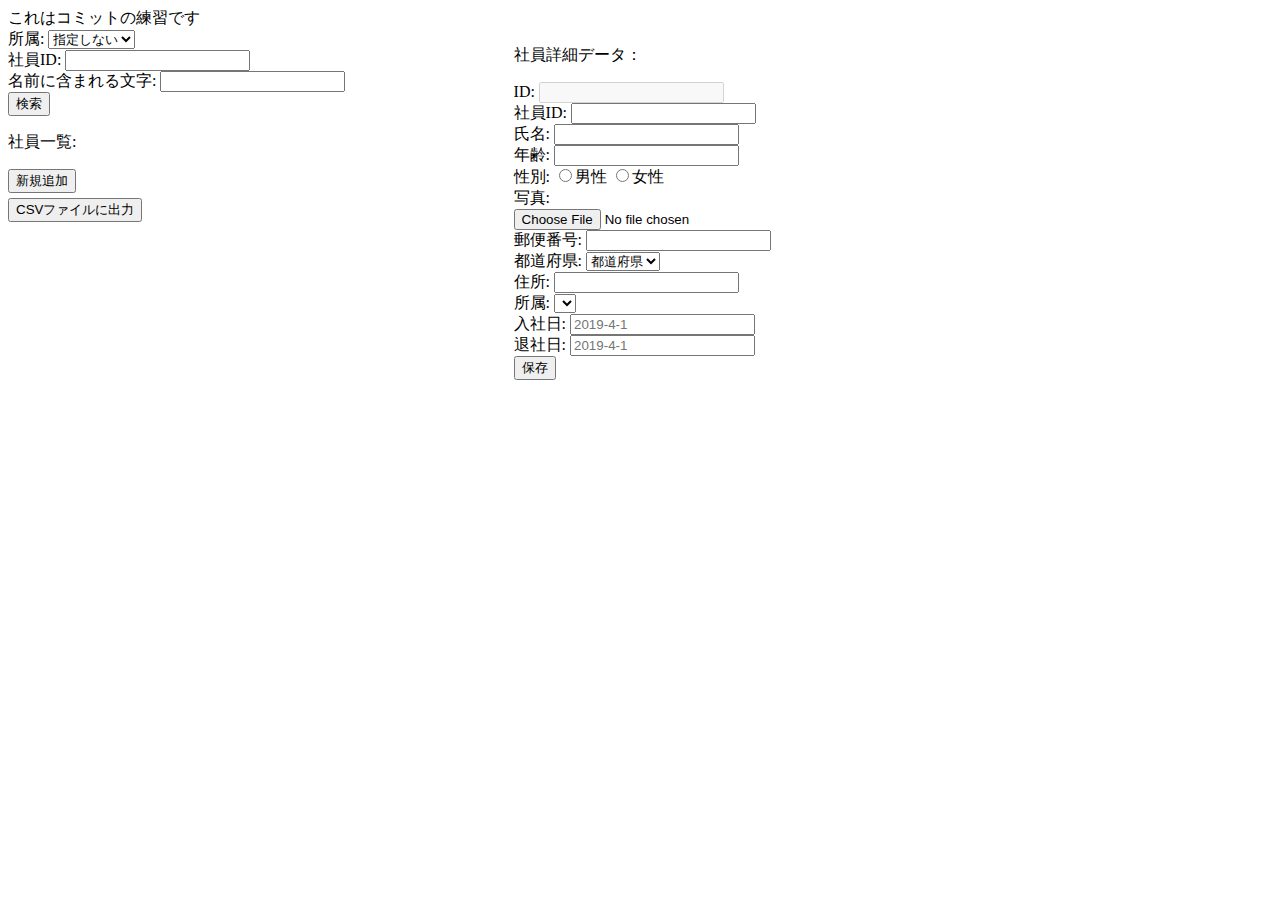
==== src/main/webapp/Employee.html @ 92c852af "second commit" ====
<!DOCTYPE html>
<html lang="ja">
<head>
<meta charset="UTF-8">
<meta http-equiv="Pragma" content="no-cache" />
<meta http-equiv="cache-control" content="no-cache" />
<meta http-equiv="expires" content="0" />
<title>社員管理ページ</title>
<link rel="stylesheet" href="css/employeeStyle.css">
</head>
<body>
これはコミットの練習です

	<div class="main clearfix">
		<div id="list">
			<form id="employeeSelector">
				<div>
					<label for="postIdParam">所属:</label>
					<select name="postIdParam" id="postIdParam">
					</select>
				</div>
				<div>
					<label for="empIdParam">社員ID:</label>
					<input type="text" maxlength="10" name="empIdParam" id="empIdParam">
				</div>
				<div>
					<label for="nameParam">名前に含まれる文字:</label>
					<input type="text" maxlength="10" name="nameParam" id="nameParam">
				</div>
				<button id="findEmployee">検索</button>
			</form>
			<p>社員一覧:</p>
			<div id="employees"></div>
			<div id="insertBlock">
				<button type="button" id="newEmployee">新規追加</button>
			</div>
            <div>
				<button id="downloadCsv" onclick="location.href='api/employees/csv'">CSVファイルに出力</button>
            </div>
		</div>
		<div id="detail">
			<p>社員詳細データ：</p>
			<form id="employeeForm" enctype="multipart/form-data">
				<div class="error"></div>
				<div>
					<label for="id">ID:</label>
					<input type="text" name="id" id="id" disabled>
				</div>
				<div>
					<label for="empId">社員ID:</label>
					<input type="text" maxlength="10" name="empId" id="empId">
				</div>
				<div>
					<label for="name">氏名:</label>
					<input type="text" maxlength="40" name="name" id="name">
				</div>
				<div>
					<label for="age">年齢:</label>
					<input type="text" name="age" id="age">
				</div>
				<div>
					性別:
					<label><input type="radio" name="gender" value="MAN">男性</label>
					<label><input type="radio" name="gender" value="WOMAN">女性</label>
				</div>
				<div>
					写真:
					<div id="currentPhoto"></div>
					<label><input type="file" name="photo" size="50"></label>
					<input type="hidden" name="photoId" id="photoId" value="0">
				</div>
				<div>
					<label for="zip">郵便番号:</label>
					<input type="text" maxlength="10" name="zip" id="zip">
				</div>
				<div>
					<label for="pref">都道府県:</label>
					<select name="pref" id="pref">
						<option value="" selected>都道府県</option>
						<option value="北海道">北海道</option>
						<option value="青森県">青森県</option>
						<option value="岩手県">岩手県</option>
						<option value="宮城県">宮城県</option>
						<option value="秋田県">秋田県</option>
						<option value="山形県">山形県</option>
						<option value="福島県">福島県</option>
						<option value="茨城県">茨城県</option>
						<option value="栃木県">栃木県</option>
						<option value="群馬県">群馬県</option>
						<option value="埼玉県">埼玉県</option>
						<option value="千葉県">千葉県</option>
						<option value="東京都">東京都</option>
						<option value="神奈川県">神奈川県</option>
						<option value="新潟県">新潟県</option>
						<option value="富山県">富山県</option>
						<option value="石川県">石川県</option>
						<option value="福井県">福井県</option>
						<option value="山梨県">山梨県</option>
						<option value="長野県">長野県</option>
						<option value="岐阜県">岐阜県</option>
						<option value="静岡県">静岡県</option>
						<option value="愛知県">愛知県</option>
						<option value="三重県">三重県</option>
						<option value="滋賀県">滋賀県</option>
						<option value="京都府">京都府</option>
						<option value="大阪府">大阪府</option>
						<option value="兵庫県">兵庫県</option>
						<option value="奈良県">奈良県</option>
						<option value="和歌山県">和歌山県</option>
						<option value="鳥取県">鳥取県</option>
						<option value="島根県">島根県</option>
						<option value="岡山県">岡山県</option>
						<option value="広島県">広島県</option>
						<option value="山口県">山口県</option>
						<option value="徳島県">徳島県</option>
						<option value="香川県">香川県</option>
						<option value="愛媛県">愛媛県</option>
						<option value="高知県">高知県</option>
						<option value="福岡県">福岡県</option>
						<option value="佐賀県">佐賀県</option>
						<option value="長崎県">長崎県</option>
						<option value="熊本県">熊本県</option>
						<option value="大分県">大分県</option>
						<option value="宮崎県">宮崎県</option>
						<option value="鹿児島県">鹿児島県</option>
						<option value="沖縄県">沖縄県</option>
					</select>
				</div>
				<div>
					<label for="address">住所:</label>
 		 	        <input type="text" maxlength="100" name="address" id="address">
				</div>
				<div>
					<label for="postId">所属:</label>
					<select name="postId" id="postId">
					</select>
				</div>
				<div>
					<label for="enterDate">入社日:</label>
					<input type="text" name="enterDate" id="enterDate" placeholder="2019-4-1">
				</div>
				<div>
					<label for="retireDate">退社日:</label>
            		<input type="text" name="retireDate" id="retireDate" placeholder="2019-4-1">
            	</div>
            	<div>
					<button id="saveEmployee">保存</button>
            	</div>
			</form>
		</div>
	</div>

	<script src="js/jquery-3.3.1.min.js"></script>
	<script src="js/employee.js"></script>

</body>
</html>
---- src/main/webapp/css/employeeStyle.css ----
@CHARSET "UTF-8";

th {
	background:steelblue;
}

#list {
	float: left;
	width: 40%;
}

#detail {
	float: left;
	width: 60%
}

#insertBlock {
	margin: 5px 0px
}

div .error {
	color: red;
}

.clearfix::after {
	content: "";
	display: block;
	clear: both;
}
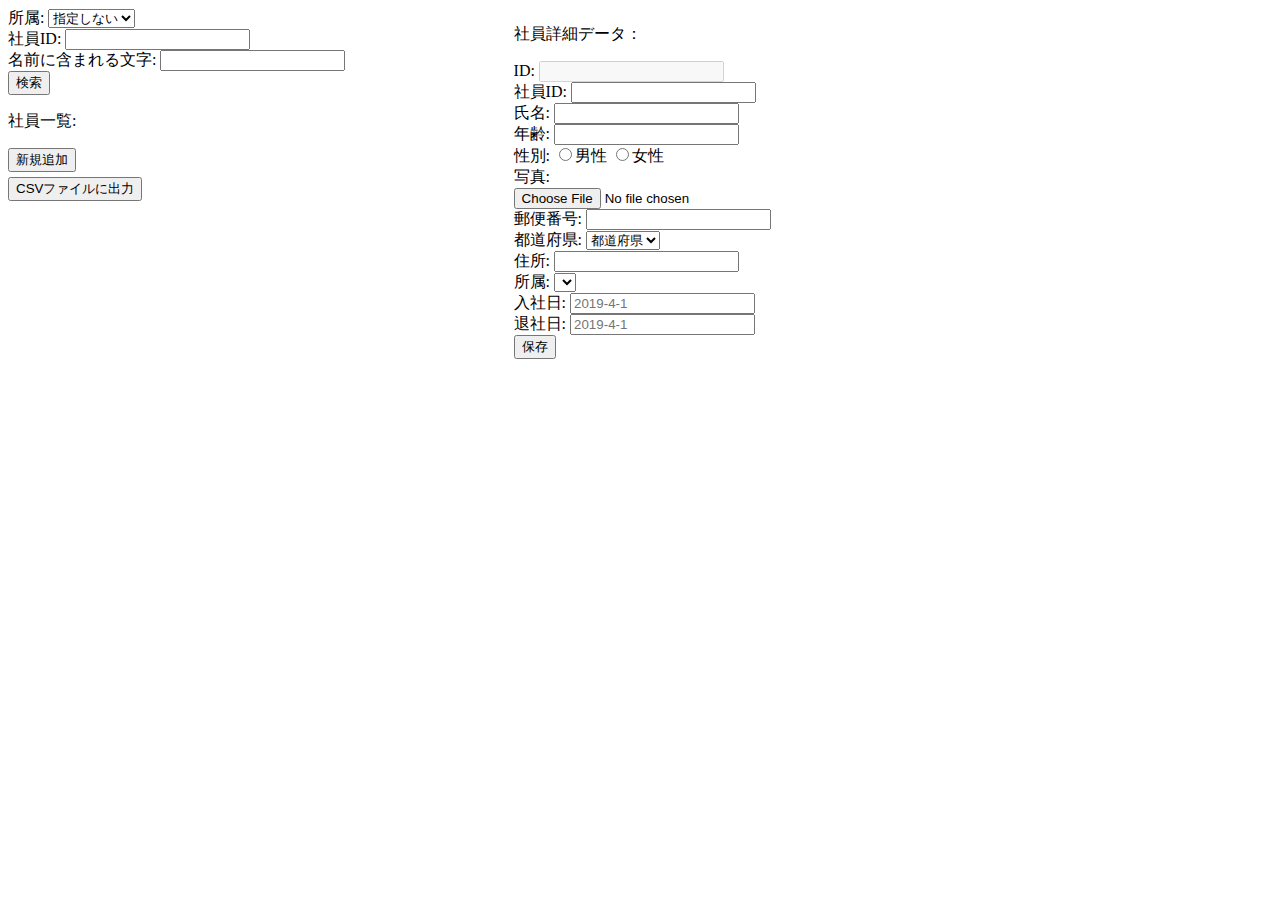
==== commit 898cd1e2: "third commit" ====
--- a/src/main/webapp/Employee.html
+++ b/src/main/webapp/Employee.html
@@ -9,7 +9,6 @@
 <link rel="stylesheet" href="css/employeeStyle.css">
 </head>
 <body>
-これはコミットの練習です
 
 	<div class="main clearfix">
 		<div id="list">
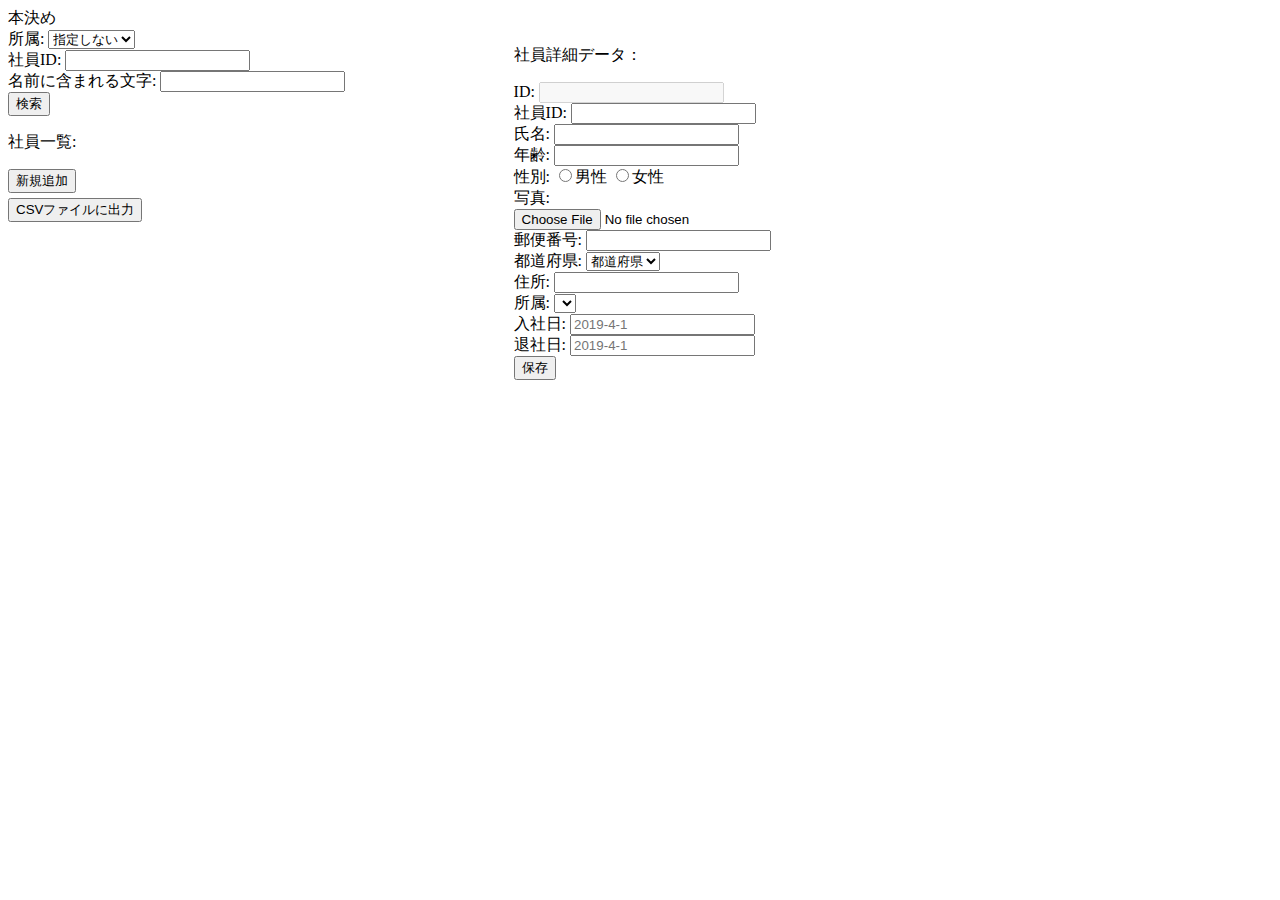
==== commit ecc8a1c0: "determine" ====
--- a/src/main/webapp/Employee.html
+++ b/src/main/webapp/Employee.html
@@ -9,7 +9,7 @@
 <link rel="stylesheet" href="css/employeeStyle.css">
 </head>
 <body>
-
+本決め
 	<div class="main clearfix">
 		<div id="list">
 			<form id="employeeSelector">
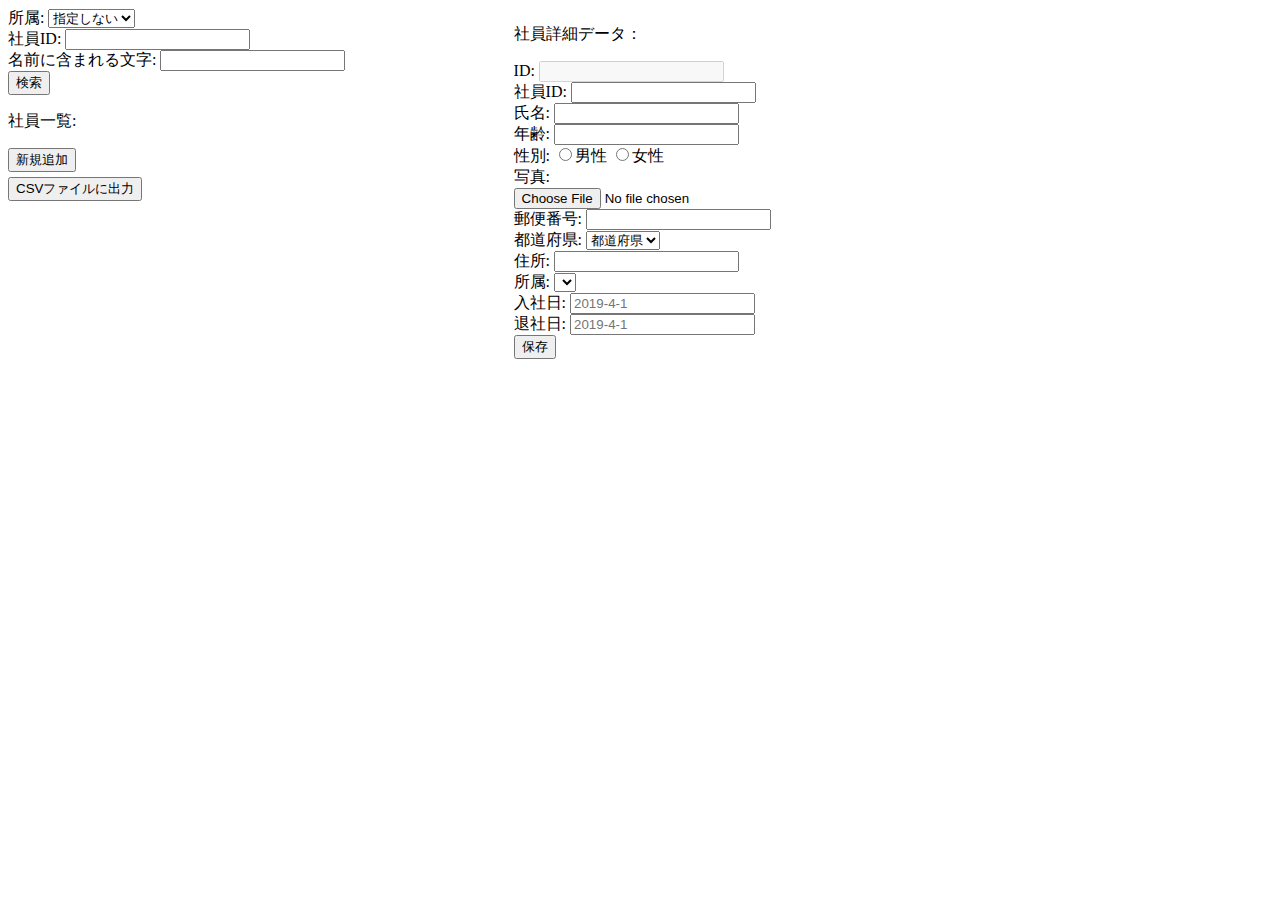
==== commit 31796725: "return" ====
--- a/src/main/webapp/Employee.html
+++ b/src/main/webapp/Employee.html
@@ -9,7 +9,6 @@
 <link rel="stylesheet" href="css/employeeStyle.css">
 </head>
 <body>
-本決め
 	<div class="main clearfix">
 		<div id="list">
 			<form id="employeeSelector">
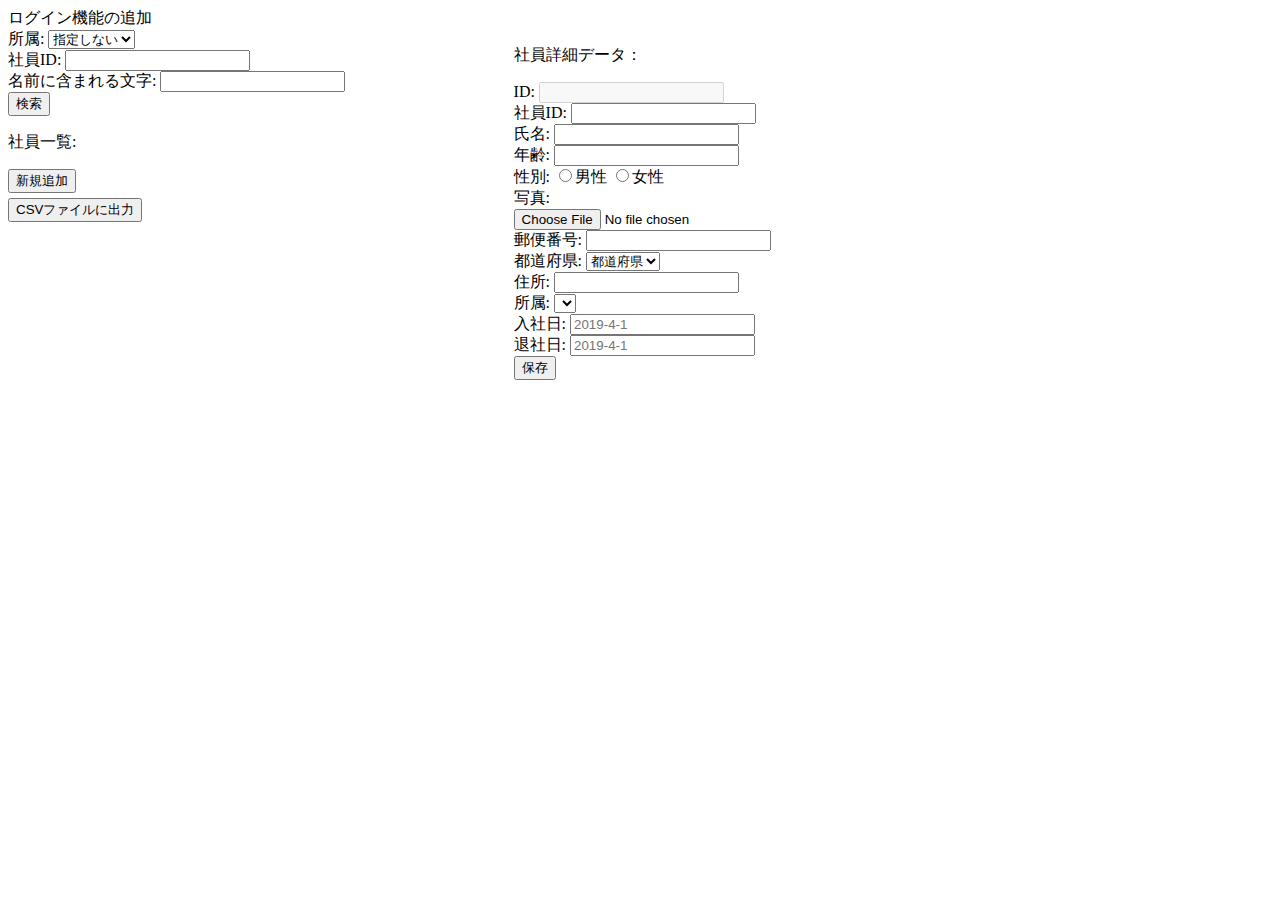
==== commit 7978d84a: "#1 ログイン機能の実装" ====
--- a/src/main/webapp/Employee.html
+++ b/src/main/webapp/Employee.html
@@ -9,6 +9,8 @@
 <link rel="stylesheet" href="css/employeeStyle.css">
 </head>
 <body>
+
+ログイン機能の追加
 	<div class="main clearfix">
 		<div id="list">
 			<form id="employeeSelector">
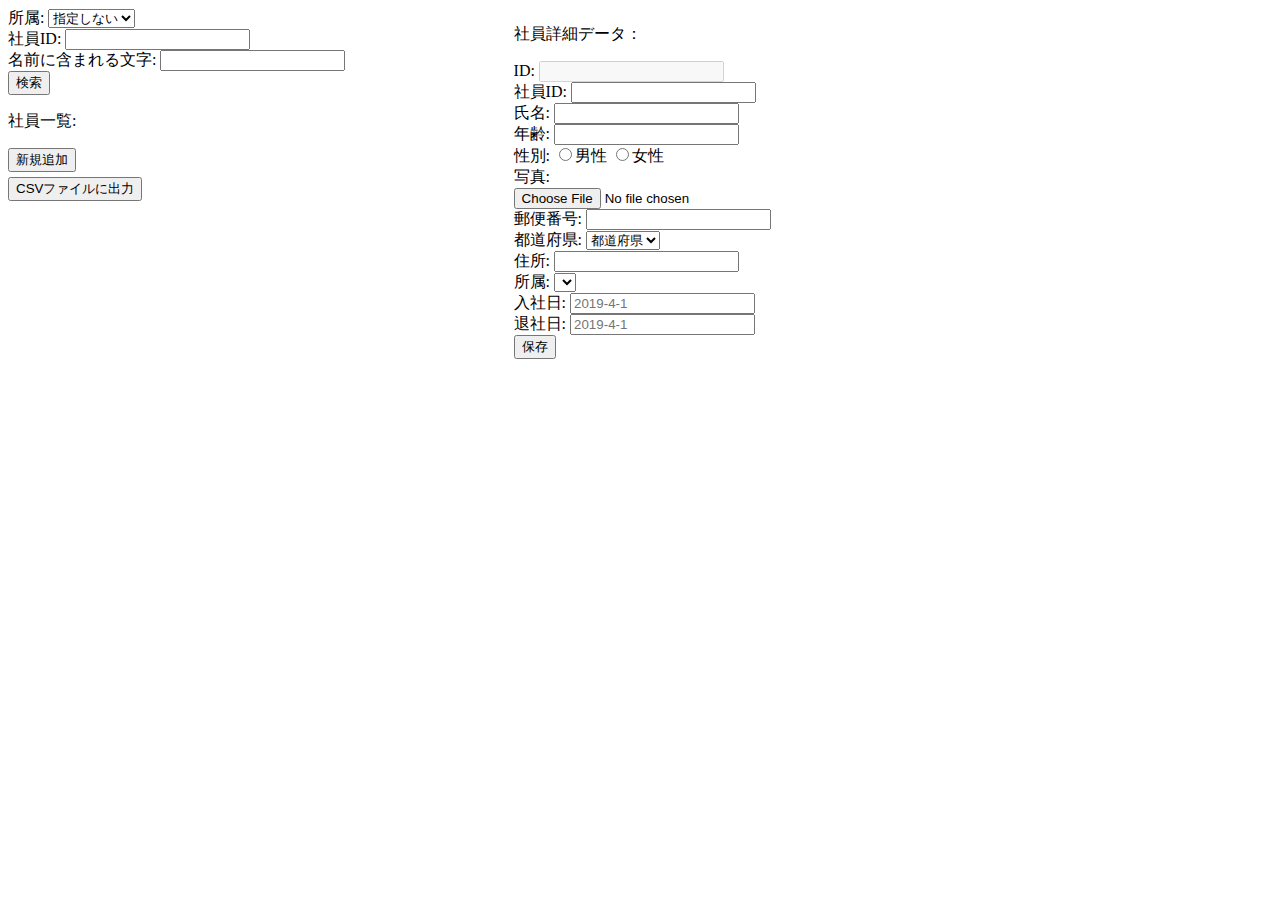
==== commit 71eb07cc: "before session" ====
--- a/src/main/webapp/Employee.html
+++ b/src/main/webapp/Employee.html
@@ -9,8 +9,6 @@
 <link rel="stylesheet" href="css/employeeStyle.css">
 </head>
 <body>
-
-ログイン機能の追加
 	<div class="main clearfix">
 		<div id="list">
 			<form id="employeeSelector">
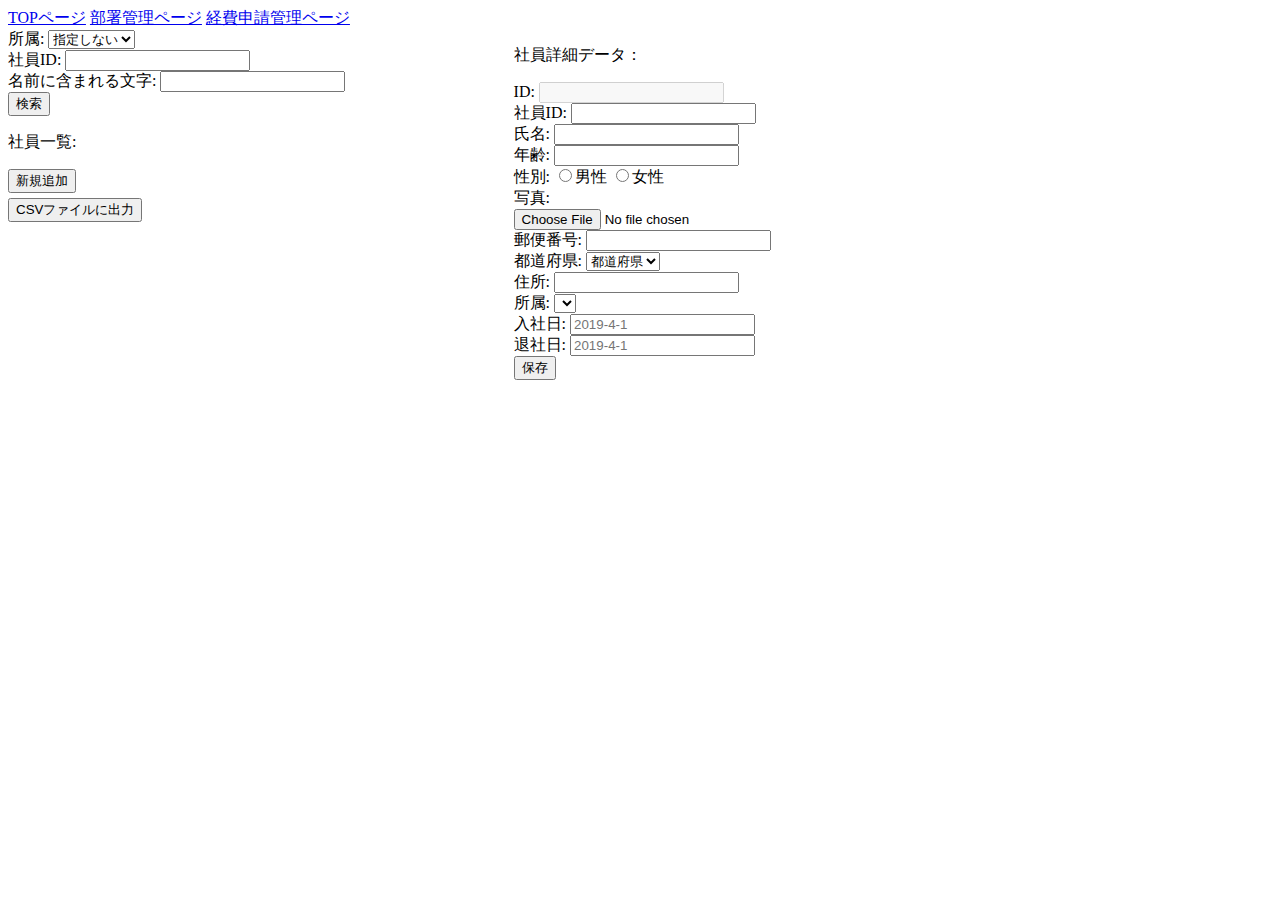
==== commit 45075827: "#3 AllLink completed" ====
--- a/src/main/webapp/Employee.html
+++ b/src/main/webapp/Employee.html
@@ -9,6 +9,15 @@
 <link rel="stylesheet" href="css/employeeStyle.css">
 </head>
 <body>
+<!-- ヘッダー -->
+<div id="header">
+	<a href="./index.html">TOPページ</a>
+	<a href="./ListPost.html">部署管理ページ</a>
+	<a href="./Expense.html">経費申請管理ページ</a><br>
+</div>
+
+
+
 	<div class="main clearfix">
 		<div id="list">
 			<form id="employeeSelector">
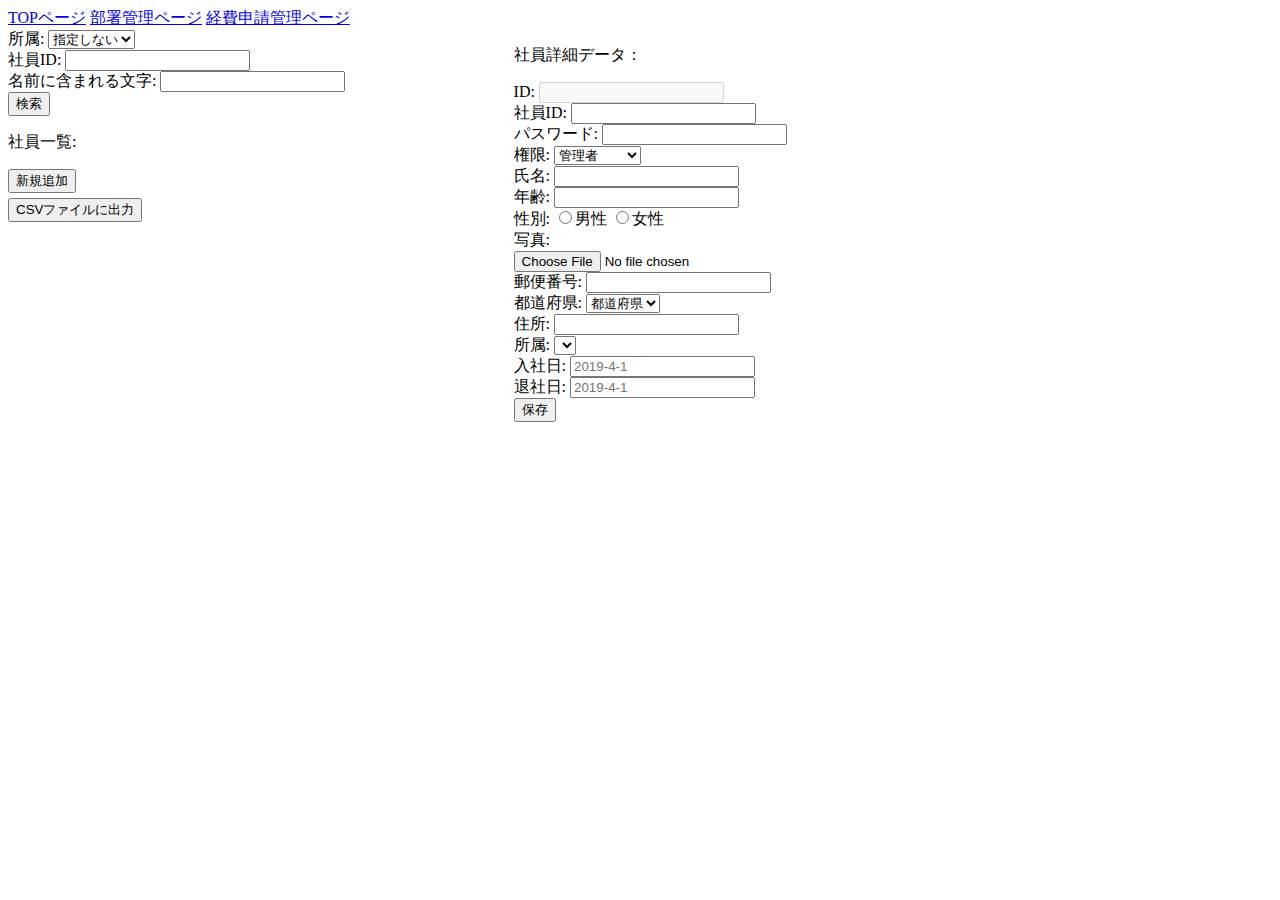
==== commit f0fa9962: "#3 except css completed" ====
--- a/src/main/webapp/Employee.html
+++ b/src/main/webapp/Employee.html
@@ -57,6 +57,17 @@
 					<label for="empId">社員ID:</label>
 					<input type="text" maxlength="10" name="empId" id="empId">
 				</div>
+				<div>
+					<label for="password">パスワード:</label>
+            		<input type="password" name="password" id="password">
+            	</div>
+            	<div>
+					<label for="auth">権限:</label>
+					<select name="auth" id="auth">
+            			<option value="admin">管理者</option>
+            			<option value="user">一般従業員</option>
+					</select>
+            	</div>
 				<div>
 					<label for="name">氏名:</label>
 					<input type="text" maxlength="40" name="name" id="name">
